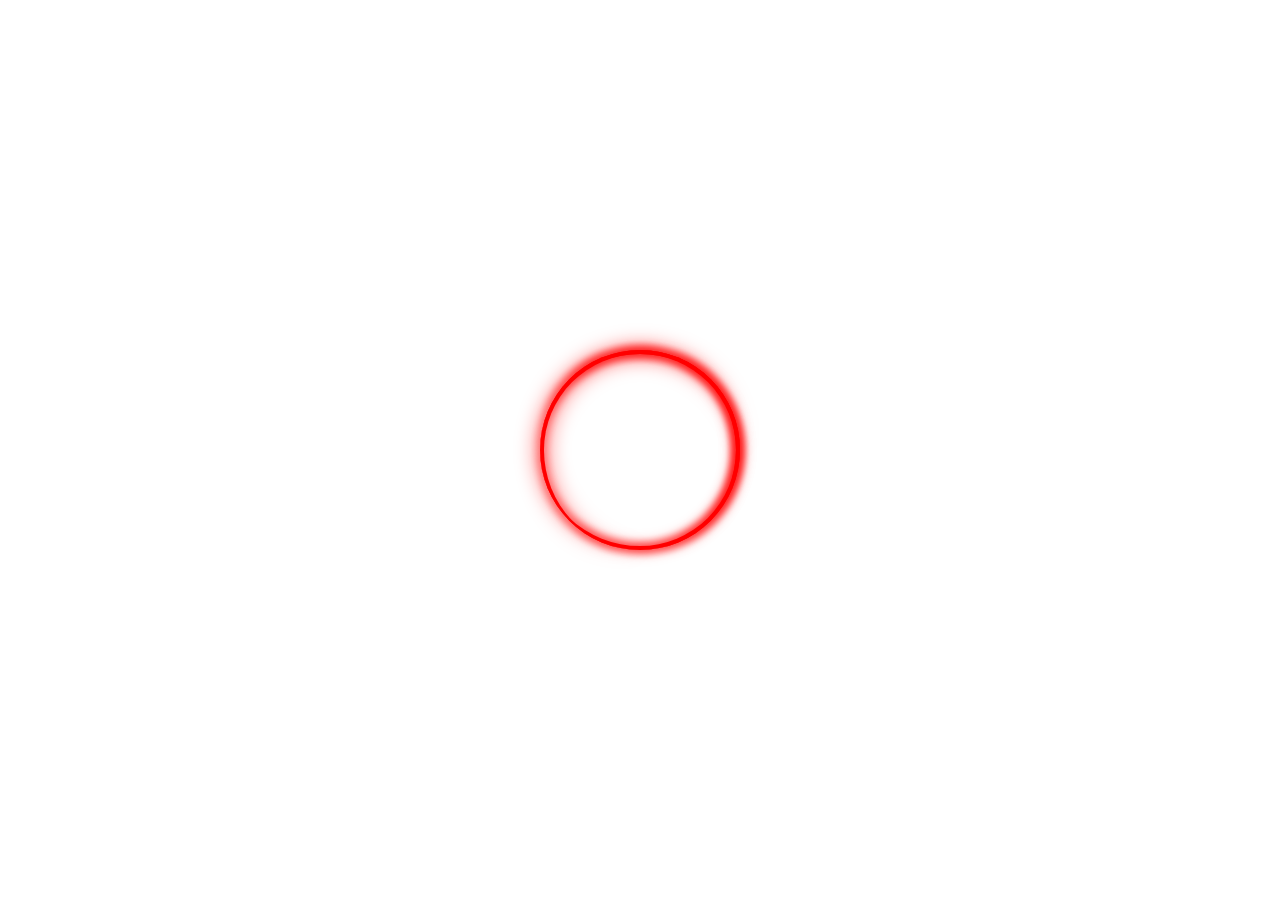
==== mail.html @ 423c6ada "Add files via upload" ====
<!DOCTYPE html>
<html lang="en">
<head>
    <meta charset="UTF-8">
    <meta http-equiv="X-UA-Compatible" content="IE=edge">
    <meta name="viewport" content="width=device-width, initial-scale=1.0">
    <meta name="title" content="Surprise Her 2.0 | Aoudumber Bade">
    <meta name="github" content="https://github.com/Aoudumber-Bade">
    <title> Secret Code for her</title>
    <link rel="website icon" type="png" href="image/gift3.gif">
    <link rel="stylesheet" href="mail.css">
    <link href="https://fonts.googleapis.com/css2?family=Pacifico&display=swap" rel="stylesheet">
    <title>To You!</title>
</head>
<body>
    <div class="warpper preloading">
        <div class="box">
            <div class="mail">
                <div class="heart">
                    <img src="image/heart.png" alt="">
                    <img src="image/heart.png" alt="">
                    <img src="image/heart.png" alt="">
                    <img src="image/heart.png" alt="">
                    <img src="image/heart.png" alt="">
                </div>
                <div class="content">
                    <div class="title">
                        <h2>To You my fav one..!</h2>
                    </div>
                    <p>
                        heyyy, i hope you like this one, i just made this only for you, a praposal to a extra ordinary girl by a I.T. guy,
                        i don't know what to say, how to say like this things, cuz im preety shy here, pn hu su kehva mangu chu samji jaje😭
                        like a smart girl, let's get to the point.. i think i'm in love with you and ha me aana pr bav j vichar karyo che and e 
                        pachi j bolu chu, fr i will treat you like a queen and love you until i'm breathing 😶‍🌫️ and i will take care and do anything for you 
                        so much to say but letter ma badhu nai aave😭so it's your turn take your time and i'm alway here for you..💙💙💕💕
                    </p>
                    <div class="gifs_left">
                        <img id="heart__letter" src="https://media.giphy.com/media/YKUvclrGYmDKXwtphf/giphy.gif" alt="" class="animationOp">
                    </div>
                    <div class="gifs_right">
                        <img id="heart__letter" src="https://media.giphy.com/media/YKUvclrGYmDKXwtphf/giphy.gif" alt="" class="animationOp">
                    </div>
                </div>
            </div>
        </div>
        <div class="loader-wrapper">
            <div class="loader">
                <div class="inner one" style="--i:1;"></div>
                <div class="inner two" style="--i:1;"></div>
                <div class="inner three" style="--i:1;"></div>
                <div class="box-heart">
                    <div class="heartLoader"></div>
                </div>
            </div>
        </div>
    </div>

    <div id="copy">
		<p class="text-center text-white text-sm"> <a
			href="https://www.instagram.com/techoverflows">@techoverflows</a></p>
	  </div>
    
</body>
<script type="text/javascript" src="https://code.jquery.com/jquery-3.6.3.min.js"></script>
    <script>
        $(window).on('load', function(event){
        $('body').removeClass('preloading');
        $('.loader-wrapper').delay(1000).fadeOut('fast');
    });
    </script>
</html>
---- mail.css ----
@import url('https://fonts.googleapis.com/css2?family=Dancing+Script:wght@700&display=swap');

* {
    padding: 0;
    margin: 0;
    box-sizing: border-box;
}

body {
    position: absolute;
    width: 100%;
    height: 100%;
}

.warpper {
    width: 100%;
    height: 100%;
    background: linear-gradient(rgba(255, 204, 218, 0.9), rgba(255, 255, 255, 0.58)), url(image/bgrMail.jpg);
    background-repeat: no-repeat;
    background-size: cover;
    background-position: center;
    display: flex;
    justify-content: center;
    align-items: center;
}

.box {
    position: relative;
    width: 600px;
    height: 350px;
    background: rgba(253, 233, 234, 0.9);
    border-radius: 5px;
    box-shadow: 3px 3px 3px rgba(0, 0, 0, 0.3);
    display: flex;
    justify-content: center;
    align-items: center;
}

.gifs_left {
    position: absolute;
    width: 92px;
    bottom: -25px;
    left: -16px;
}

.gifs_right {
    position: absolute;
    width: 92px;
    top: -54px;
    right: -33px;
}

.gifs_left img, .gifs_right img {
    width: 100%;
}

.mail {
    width: 550px;
    height: 300px;
    border: 2px dashed rgb(167, 32, 71);
    border-radius: 15px;
}

.heart {
    position: absolute;
    width: 100%;
    height: 100%;
}

.heart img:nth-child(1) {
    position: absolute;
    width: 50px;
    transform: rotate(-25deg) translate(10px, 10px);
}

.heart img:nth-child(2) {
    position: absolute;
    width: 30px;
    transform: rotate(-5deg) translate(3px, 50px);
}

.heart img:nth-child(3) {
    position: absolute;
    width: 30px;
    transform: rotate(5deg) translate(70px, 5px);
}

.heart img:nth-child(4) {
    position: absolute;
    width: 50px;
    right: 60px;
    bottom: 60px;
    transform: rotate(25deg);
}

.heart img:nth-child(5) {
    position: absolute;
    width: 30px;
    right: 110px;
    bottom: 80px;
    transform: rotate(5deg);
}

.content {
    position: relative;
    width: 100%;
    height: 100%;
}

.content .title {
    display: flex;
    justify-content: center;
    align-items: center;
    width: 100%;
    height: 50px;
    overflow: hidden;
}

.content .title h2 {
    font-family: 'Dancing Script', cursive;
    font-size: 35px;
    color: rgb(181, 12, 17);
    opacity: 0;
    transform: translateY(-40px);
    transition: 2s;
}

.warpper:hover .title h2 {
    opacity: 1;
    transform: translateY(0px);
}

.content p {
    padding: 0px 45px;
    font-size: 20px;
    font-family: 'Dancing Script', cursive;
    opacity: 0;
    transition: all 1s;
}

.warpper:hover .content p {
    animation: text1 2s forwards ease-in-out;
}

@keyframes text1 {
    0% {
        opacity: 0;
    }
    100% {
        opacity: 1;
    }
}

.loader-wrapper {
    position: fixed;
    width: 100%;
    height: 100%;
    background: #fff;
    top: 0;
    left: 0;
    z-index: 100000000000;
}

.loader {
    position: absolute;
    top: 50%;
    left: 50%;
    width: 200px;
    height: 200px;
    border-radius: 50%;
    perspective: 800px;
    display: flex;
    justify-content: center;
    align-items: center;
    transform: translate(-50%, -50%);
}

.box-heart {
    width: 100%;
    height: 100%;
    display: flex;
    justify-content: center;
    align-items: center;
    animation: loaderElectron 0.5s alternate infinite;
    z-index: -1;
}

.heartLoader {
    position: absolute;
    background: url('image/traitym.png');
    background-size: cover;
    width: 120px;
    height: 120px;
    filter: drop-shadow(0 0 10px red) drop-shadow(0 0 40px red) drop-shadow(0 0 60px red);
}

@keyframes loaderElectron {
    0% {
        transform: scale(0.9);
    }
    100% {
        transform: scale(1.1);
    }
}

.inner {
    position: absolute;
    box-sizing: border-box;
    width: 100%;
    height: 100%;
    border-radius: 50%;
}

.inner.one {
    left: 0%;
    top: 0%;
    animation: rotate-one calc(var(--i) * 1s) linear infinite;
    border-bottom: 4px solid red;
    border-right: 4px solid red;
    filter: drop-shadow(0 0 5px red) drop-shadow(0 0 5px red);
}

.inner.one::before {
    position: absolute;
    content: '';
    background: url('image/traitym.png');
    background-size: cover;
    width: 30px;
    height: 30px;
    z-index: 10000000s;
    top: 40%;
    transform: translate(-50%, 30%);
}

.inner.two {
    right: 0%;
    top: 0%;
    animation: rotate-two calc(var(--i) * 1s) linear infinite;
    border-right: 4px solid red;
    border-top: 4px solid red;
    filter: drop-shadow(0 0 5px red) drop-shadow(0 0 5px red);
}

.inner.two::before {
    position: absolute;
    content: '';
    background: url('image/traitym.png');
    background-size: cover;
    width: 30px;
    height: 30px;
    right: 50%;
    bottom: 0;
    transform: translate(30%, 50%);
}

.inner.three {
    right: 0%;
    bottom: 0%;
    animation: rotate-three calc(var(--i) * 1s) linear infinite;
    border-top: 4px solid red;
    border-left: 4px solid red;
    filter: drop-shadow(0 0 5px red) drop-shadow(0 0 10px red);
}

.inner.three::before {
    position: absolute;
    background: url('image/traitym.png');
    background-size: cover;
    width: 30px;
    height: 30px;
    content: '';
    right: 2px;
    top: 50%;
    transform: translate(50%, -120%);
}

@keyframes rotate-one {
    0% {
        transform: rotateX(35deg) rotateY(-45deg) rotateZ(0deg);
    }
    100% {
        transform: rotateX(35deg) rotateY(-45deg) rotateZ(360deg);
    }
}

@keyframes rotate-two {
    0% {
        transform: rotateX(50deg) rotateY(10deg) rotateZ(0deg);
    }
    100% {
        transform: rotateX(50deg) rotateY(10deg) rotateZ(360deg);
    }
}

@keyframes rotate-three {
    0% {
        transform: rotateX(35deg) rotateY(55deg) rotateZ(0deg);
    }
    100% {
        transform: rotateX(35deg) rotateY(55deg) rotateZ(360deg);
    }
}

#copy {
  position: fixed;
  bottom: 12px;
  left: 50%;
  transform: translateX(-50%);
  font-size: 1rem;
}

#copy a {
  text-decoration: none;
  color: #191919d7;
}

#copy p {
  color: #6a0c1a;
  text-align: center;
  font-weight: 700;
  cursor: pointer;
}


@media screen and (max-width: 658px) {
    .box {
        position: relative;
        width: 307px;
        height: 432px;
        background: rgba(253, 233, 234, 0.9);
        border-radius: 5px;
        box-shadow: 3px 3px 3px rgba(0, 0, 0, 0.3);
        display: flex;
        justify-content: center;
        padding: 24px;
        align-items: center;
    }

    .gifs_left {
        position: absolute;
        width: 92px;
        bottom: -16px;
        left: -37px;
    }

    .gifs_right {
        position: absolute;
        width: 92px;
        top: -34px;
        right: -33px;
    }

    .mail {
        width: 550px;
        height: 407px;
        border: 2px dashed rgb(167, 32, 71);
        border-radius: 15px;
    }

    .content .title h2 {
        font-family: 'Dancing Script', cursive;
        font-size: 2rem;
        color: rgb(181, 12, 17);
        opacity: 0;
        transform: translateY(-40px);
        transition: 2s;
    }

    .warpper:hover .title h2 {
        opacity: 1;
        transform: translateY(1px);
    }

    .content p {
        padding: 21px 40px;
        font-size: 1rem;
        font-family: 'Dancing Script', cursive;
        opacity: 0;
        transition: all 1s;
    }

    .gifs_left {
        position: absolute;
        width: 92px;
        bottom: -69px;
        left: -37px;
    }
}
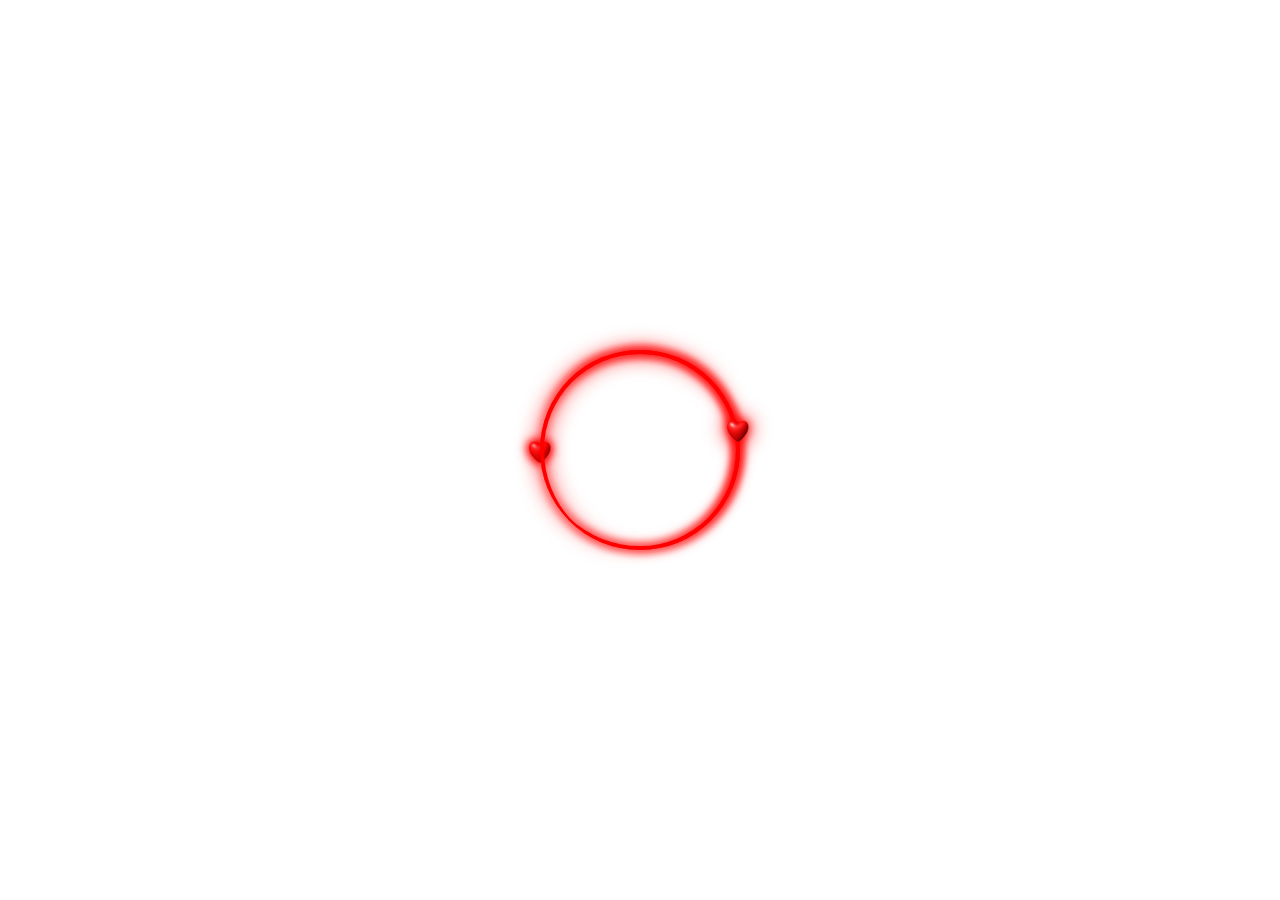
==== commit b0d2ba30: "Update mail.html" ====
--- a/mail.html
+++ b/mail.html
@@ -7,7 +7,7 @@
     <meta name="title" content="Surprise Her 2.0 | Aoudumber Bade">
     <meta name="github" content="https://github.com/Aoudumber-Bade">
     <title> Secret Code for her</title>
-    <link rel="website icon" type="png" href="image/gift3.gif">
+    <link rel="website icon" type="png" href="gift3.gif">
     <link rel="stylesheet" href="mail.css">
     <link href="https://fonts.googleapis.com/css2?family=Pacifico&display=swap" rel="stylesheet">
     <title>To You!</title>
@@ -17,11 +17,11 @@
         <div class="box">
             <div class="mail">
                 <div class="heart">
-                    <img src="image/heart.png" alt="">
-                    <img src="image/heart.png" alt="">
-                    <img src="image/heart.png" alt="">
-                    <img src="image/heart.png" alt="">
-                    <img src="image/heart.png" alt="">
+                    <img src="heart.png" alt="">
+                    <img src="heart.png" alt="">
+                    <img src="heart.png" alt="">
+                    <img src="heart.png" alt="">
+                    <img src="heart.png" alt="">
                 </div>
                 <div class="content">
                     <div class="title">
@@ -57,7 +57,7 @@
 
     <div id="copy">
 		<p class="text-center text-white text-sm"> <a
-			href="https://www.instagram.com/techoverflows">@techoverflows</a></p>
+			href="https://www.instagram.com/fallenchronicles/">please say yes..💕😭</a></p>
 	  </div>
     
 </body>
@@ -68,4 +68,4 @@
         $('.loader-wrapper').delay(1000).fadeOut('fast');
     });
     </script>
-</html>+</html>
--- a/mail.css
+++ b/mail.css
@@ -223,7 +223,7 @@
 .inner.one::before {
     position: absolute;
     content: '';
-    background: url('image/traitym.png');
+    background: url('traitym.png');
     background-size: cover;
     width: 30px;
     height: 30px;
@@ -264,7 +264,7 @@
 
 .inner.three::before {
     position: absolute;
-    background: url('image/traitym.png');
+    background: url('traitym.png');
     background-size: cover;
     width: 30px;
     height: 30px;
@@ -385,4 +385,4 @@
         bottom: -69px;
         left: -37px;
     }
-}+}
